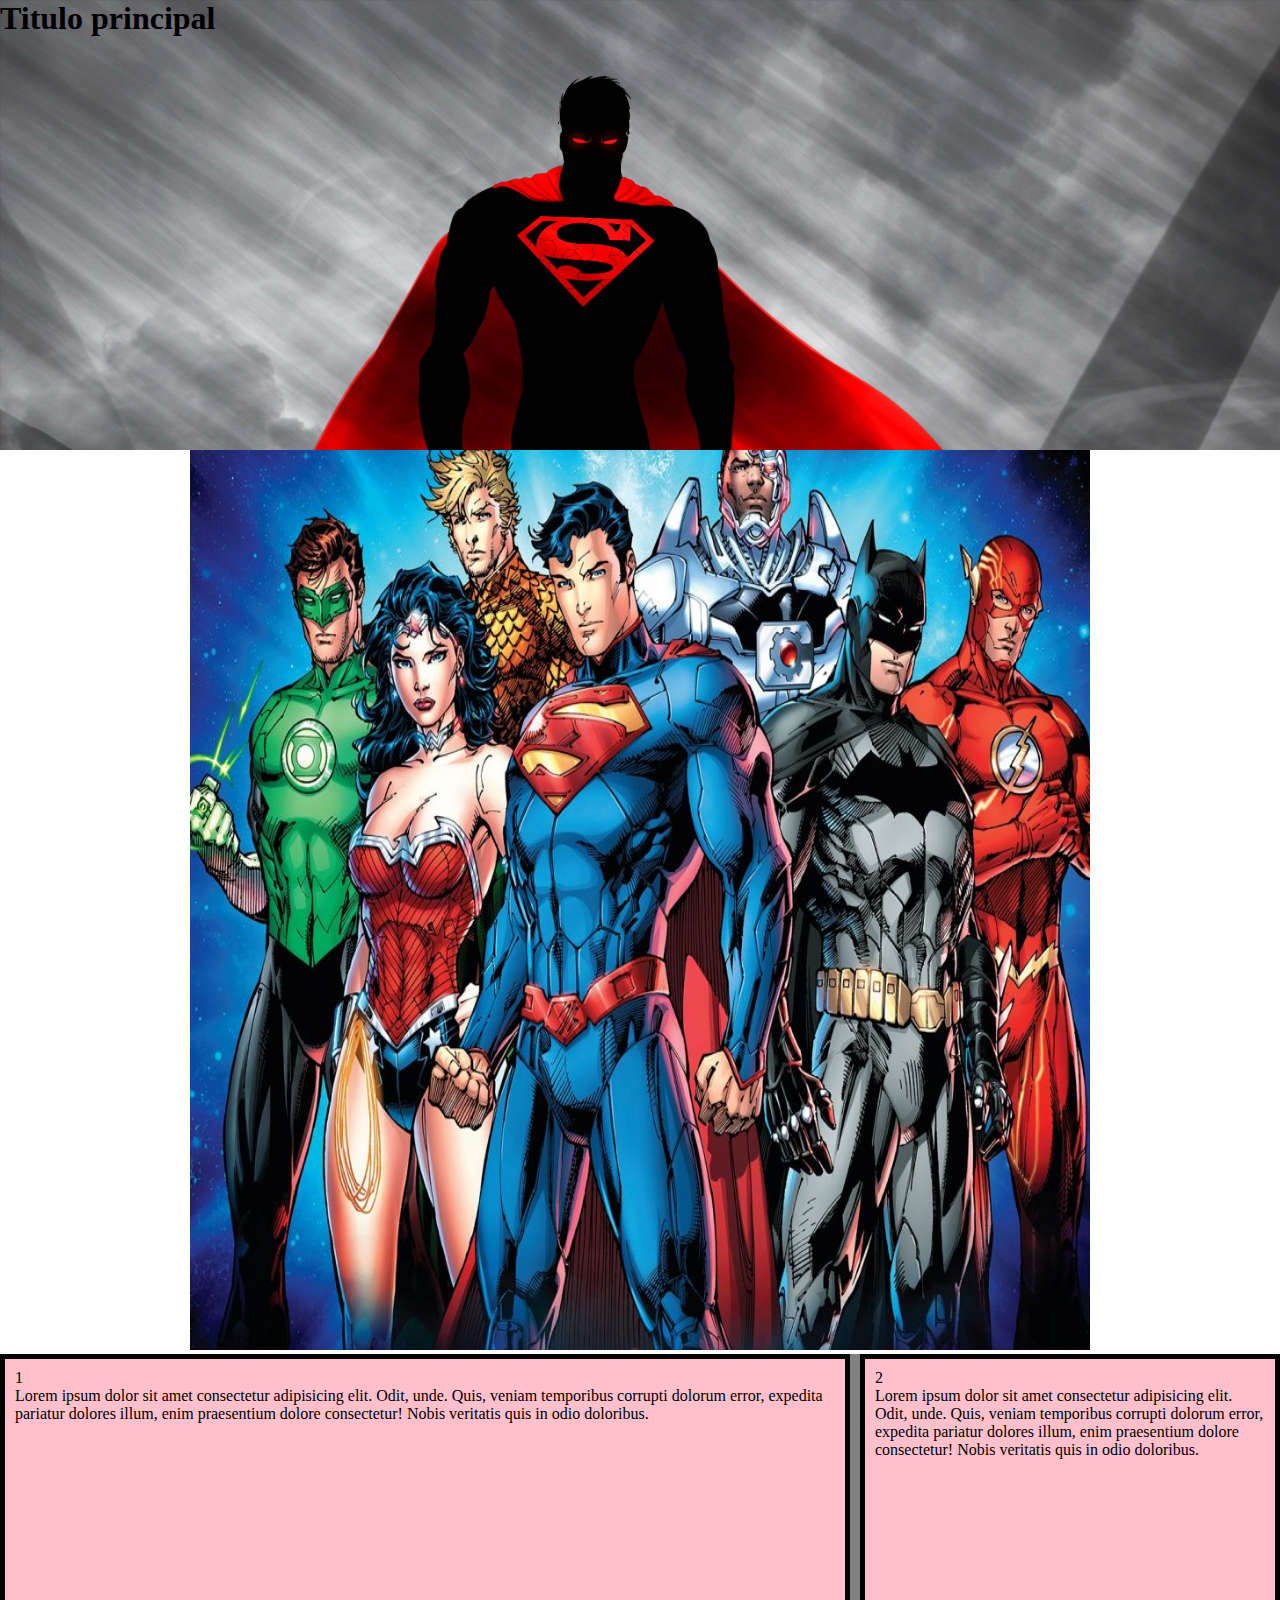
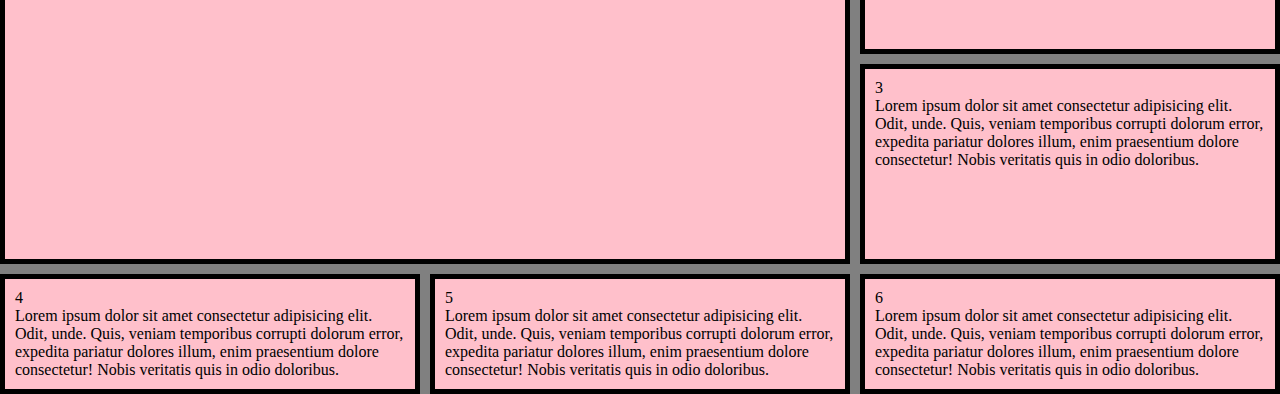
==== clase-4-medidas-grid/index.html @ c961cd6c "clases html, css" ====
<!DOCTYPE html>
<html lang="en">
  <head>
    <meta charset="UTF-8" />
    <meta name="viewport" content="width=device-width, initial-scale=1.0" />
    <title>Document</title>
    <link rel="stylesheet" href="./styles/styles.css" />
  </head>
  <body>
    <header class="header">
      <h1>Titulo principal</h1>
    </header>

    <main>
      <section class="hero">
        <img src="./images/hero.jpg" alt="" />
      </section>
      <section class="container">
        <div class="box box-ppal">
          1
          <p>
            Lorem ipsum dolor sit amet consectetur adipisicing elit. Odit, unde.
            Quis, veniam temporibus corrupti dolorum error, expedita pariatur
            dolores illum, enim praesentium dolore consectetur! Nobis veritatis
            quis in odio doloribus.
          </p>
        </div>
        <div class="box">
          2
          <p>
            Lorem ipsum dolor sit amet consectetur adipisicing elit. Odit, unde.
            Quis, veniam temporibus corrupti dolorum error, expedita pariatur
            dolores illum, enim praesentium dolore consectetur! Nobis veritatis
            quis in odio doloribus.
          </p>
        </div>
        <div class="box">
          3
          <p>
            Lorem ipsum dolor sit amet consectetur adipisicing elit. Odit, unde.
            Quis, veniam temporibus corrupti dolorum error, expedita pariatur
            dolores illum, enim praesentium dolore consectetur! Nobis veritatis
            quis in odio doloribus.
          </p>
        </div>
        <div class="box">
          4
          <p>
            Lorem ipsum dolor sit amet consectetur adipisicing elit. Odit, unde.
            Quis, veniam temporibus corrupti dolorum error, expedita pariatur
            dolores illum, enim praesentium dolore consectetur! Nobis veritatis
            quis in odio doloribus.
          </p>
        </div>
        <div class="box">
          5
          <p>
            Lorem ipsum dolor sit amet consectetur adipisicing elit. Odit, unde.
            Quis, veniam temporibus corrupti dolorum error, expedita pariatur
            dolores illum, enim praesentium dolore consectetur! Nobis veritatis
            quis in odio doloribus.
          </p>
        </div>
        <div class="box">
          6
          <p>
            Lorem ipsum dolor sit amet consectetur adipisicing elit. Odit, unde.
            Quis, veniam temporibus corrupti dolorum error, expedita pariatur
            dolores illum, enim praesentium dolore consectetur! Nobis veritatis
            quis in odio doloribus.
          </p>
        </div>
      </section>
    </main>
  </body>
</html>
---- clase-4-medidas-grid/styles/styles.css ----
/* medidas : pixel
    %-->  hace referencia al padre o contenedor
    rem -> 
    vh- vw
*/
*{
    padding: 0;
    margin: 0;
    box-sizing: border-box;
}

.header{
    background-image: url("../images/logo.png");
/*
    */
    background-repeat: no-repeat; /* en caso que la imagen sea pequeña y se repita*/
    height: 50vh;
    background-position: center;
}

.hero{
    width: 100%;
    max-width: 900px;
    margin: auto;
}
.hero img{
    width: 100%;
    height:50vh;
}

.container{
    background-color: grey;
   /* display: flex;
    flex-wrap: wrap;*/
    display: grid;
    grid-template-columns: 1fr 1fr 1fr;
    grid-template-rows: 300px 200px;
    gap: 10px;
}

.box-ppal{
    grid-column: 1/3;
    /*grid-column: span ;*/
    grid-row: span 2;
}

.box{
    background-color: pink;
    border: 5px solid black;
    padding: 10px;
}


/*max-width, max-height */

@media (min-width:1024px) {
    .hero img{
        height:100vh;
    }
    .header{
        background-image: url("../images/247072.jpg");
        background-size: cover;
        background-position: top left;
        /*center, bootom, rigth */
    }
}
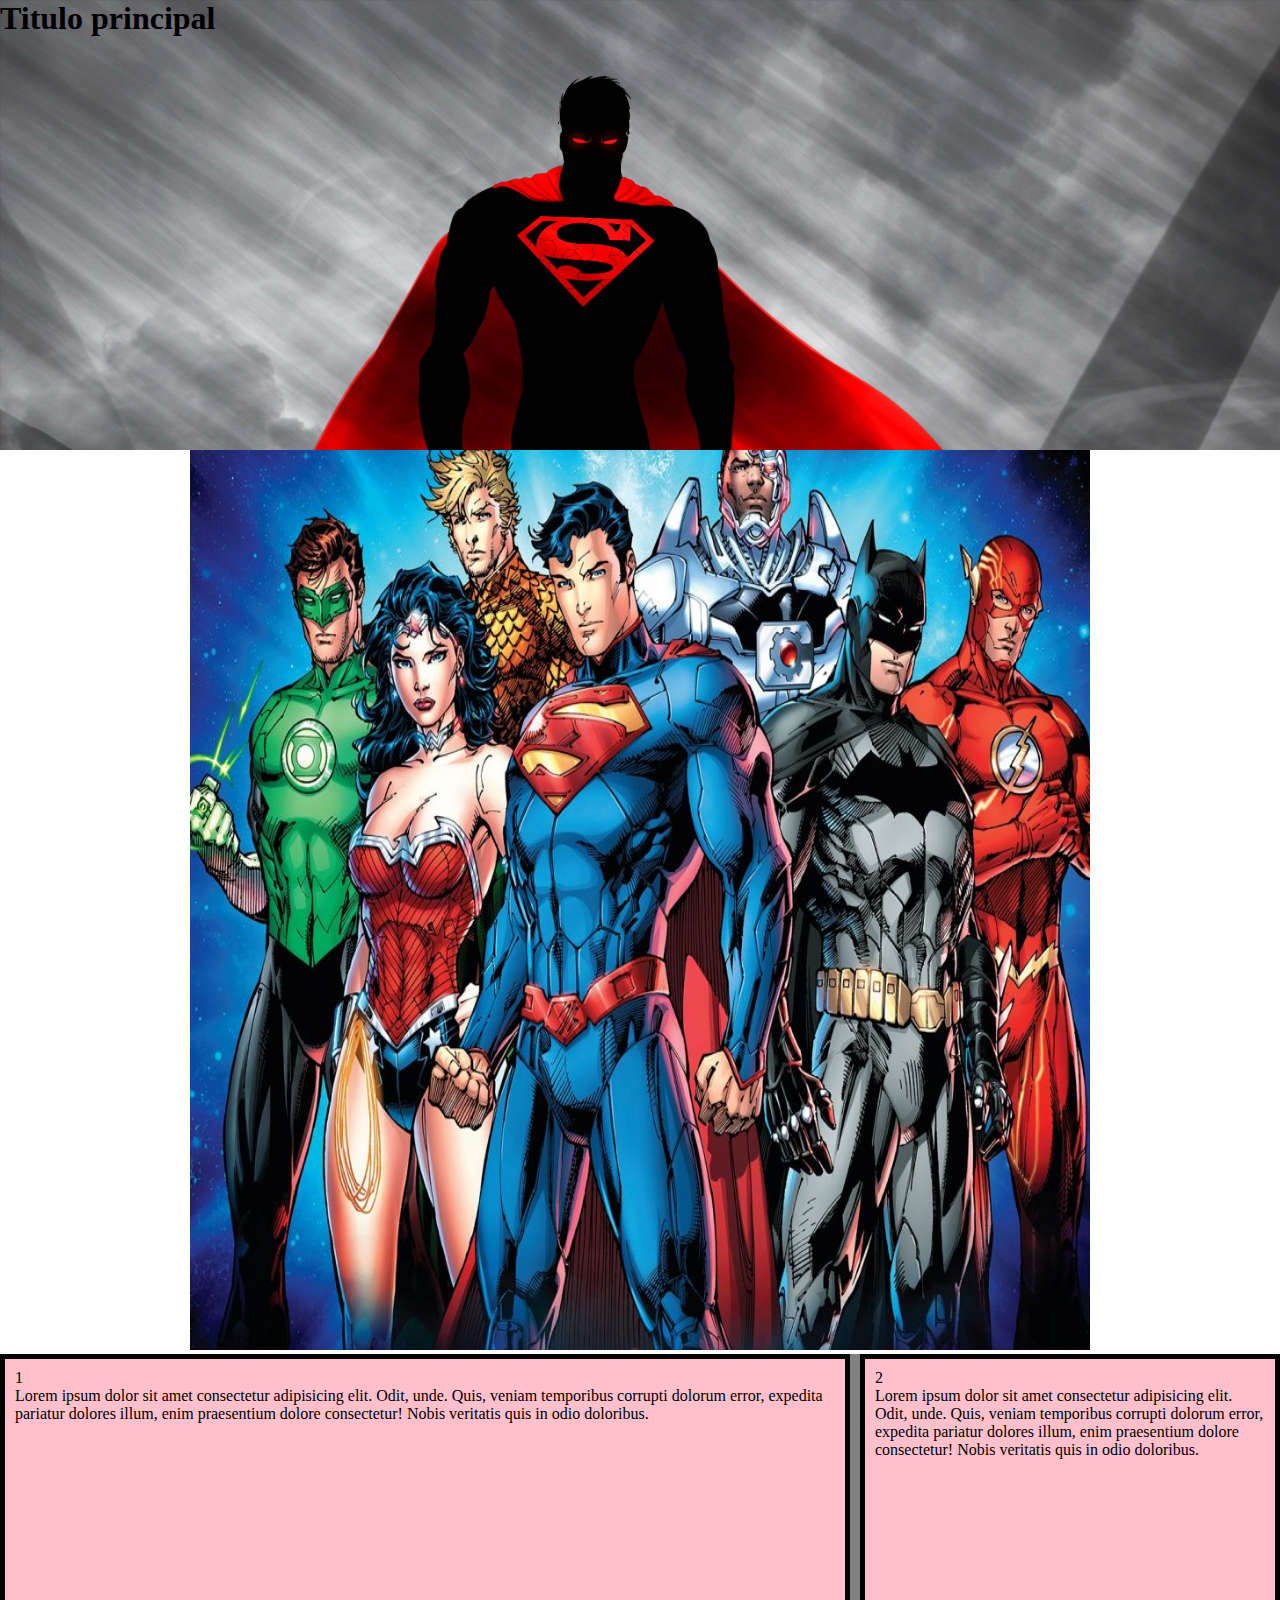
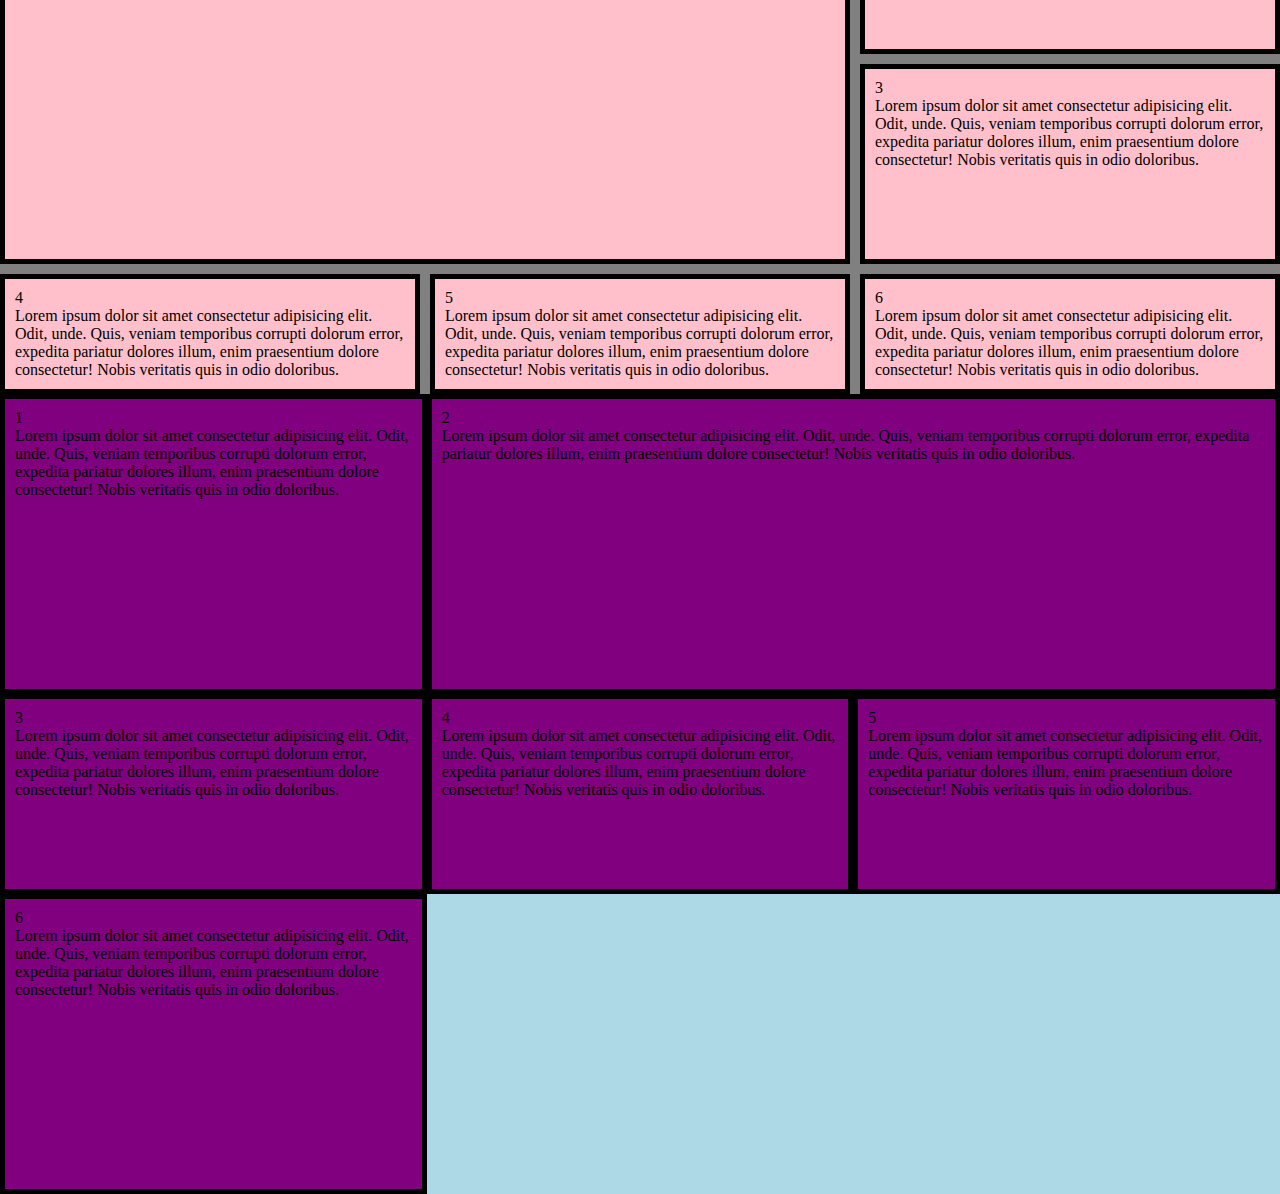
==== commit 4a10f121: "formulario" ====
--- a/clase-4-medidas-grid/index.html
+++ b/clase-4-medidas-grid/index.html
@@ -71,6 +71,63 @@
           </p>
         </div>
       </section>
+
+      <section class="container2">
+        <div class="box nav">
+          1
+          <p>
+            Lorem ipsum dolor sit amet consectetur adipisicing elit. Odit, unde.
+            Quis, veniam temporibus corrupti dolorum error, expedita pariatur
+            dolores illum, enim praesentium dolore consectetur! Nobis veritatis
+            quis in odio doloribus.
+          </p>
+        </div>
+        <div class="box ppal">
+          2
+          <p>
+            Lorem ipsum dolor sit amet consectetur adipisicing elit. Odit, unde.
+            Quis, veniam temporibus corrupti dolorum error, expedita pariatur
+            dolores illum, enim praesentium dolore consectetur! Nobis veritatis
+            quis in odio doloribus.
+          </p>
+        </div>
+        <div class="box aside">
+          3
+          <p>
+            Lorem ipsum dolor sit amet consectetur adipisicing elit. Odit, unde.
+            Quis, veniam temporibus corrupti dolorum error, expedita pariatur
+            dolores illum, enim praesentium dolore consectetur! Nobis veritatis
+            quis in odio doloribus.
+          </p>
+        </div>
+        <div class="box article">
+          4
+          <p>
+            Lorem ipsum dolor sit amet consectetur adipisicing elit. Odit, unde.
+            Quis, veniam temporibus corrupti dolorum error, expedita pariatur
+            dolores illum, enim praesentium dolore consectetur! Nobis veritatis
+            quis in odio doloribus.
+          </p>
+        </div>
+        <div class="box menu">
+          5
+          <p>
+            Lorem ipsum dolor sit amet consectetur adipisicing elit. Odit, unde.
+            Quis, veniam temporibus corrupti dolorum error, expedita pariatur
+            dolores illum, enim praesentium dolore consectetur! Nobis veritatis
+            quis in odio doloribus.
+          </p>
+        </div>
+        <div class="box footer">
+          6
+          <p>
+            Lorem ipsum dolor sit amet consectetur adipisicing elit. Odit, unde.
+            Quis, veniam temporibus corrupti dolorum error, expedita pariatur
+            dolores illum, enim praesentium dolore consectetur! Nobis veritatis
+            quis in odio doloribus.
+          </p>
+        </div>
+      </section>
     </main>
   </body>
 </html>
--- a/clase-4-medidas-grid/styles/styles.css
+++ b/clase-4-medidas-grid/styles/styles.css
@@ -33,7 +33,7 @@
    /* display: flex;
     flex-wrap: wrap;*/
     display: grid;
-    grid-template-columns: 1fr 1fr 1fr;
+    grid-template-columns: repeat(3, 1fr);
     grid-template-rows: 300px 200px;
     gap: 10px;
 }
@@ -49,7 +49,34 @@
     border: 5px solid black;
     padding: 10px;
 }
-
+.container{
+    background-color: grey;
+   /* display: flex;
+    flex-wrap: wrap;*/
+    display: grid;
+    grid-template-columns: repeat(3, 1fr);
+    grid-template-rows: 300px 200px;
+    gap: 10px;
+}
+.container2{
+    background-color: lightblue;
+    display: grid;
+    grid-template-columns: repeat(3, 1fr);
+    grid-template-rows: 300px 200px;
+    grid-auto-rows: 300px;
+    grid-template-areas:"nav ppal ppal" ;
+}
+.container2 .box{
+    background-color: purple;
+    border: 5px solid black;
+    padding: 10px;
+}
+.nav{
+    grid-area: nav;
+}
+.ppal{
+    grid-area: ppal;
+}
 
 /*max-width, max-height */
 
